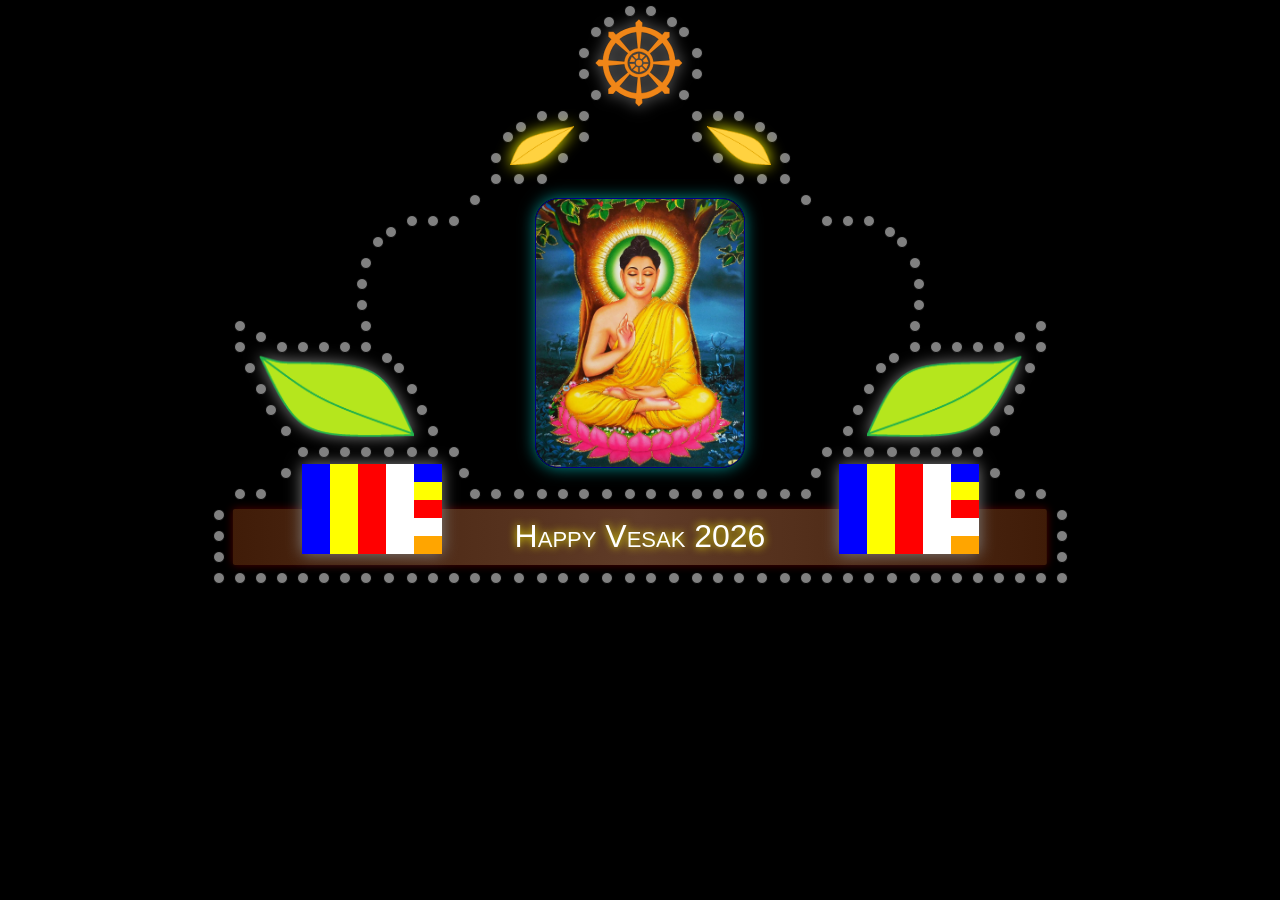
==== index.html @ 067e5983 "Updated metatags in index.html for better SEO and accessibility. Added a visually hidden heading for" ====
<!DOCTYPE html>
<!--
MIT License

Copyright (c) 2026 Akash Gandhawa

Permission is hereby granted, free of charge, to any person obtaining a copy
of this software and associated documentation files (the "Software"), to deal
in the Software without restriction, including without limitation the rights
to use, copy, modify, merge, publish, distribute, sublicense, and/or sell
copies of the Software, and to permit persons to whom the Software is
furnished to do so, subject to the following conditions:

The above copyright notice and this permission notice shall be included in all
copies or substantial portions of the Software.

THE SOFTWARE IS PROVIDED "AS IS", WITHOUT WARRANTY OF ANY KIND, EXPRESS OR
IMPLIED, INCLUDING BUT NOT LIMITED TO THE WARRANTIES OF MERCHANTABILITY,
FITNESS FOR A PARTICULAR PURPOSE AND NONINFRINGEMENT. IN NO EVENT SHALL THE
AUTHORS OR COPYRIGHT HOLDERS BE LIABLE FOR ANY CLAIM, DAMAGES OR OTHER
LIABILITY, WHETHER IN AN ACTION OF CONTRACT, TORT OR OTHERWISE, ARISING FROM,
OUT OF OR IN CONNECTION WITH THE SOFTWARE OR THE USE OR OTHER DEALINGS IN THE
SOFTWARE.
-->

<html lang="en">
<head>
    <meta charset="UTF-8">
    <meta http-equiv="X-UA-Compatible" content="IE=edge">
    <meta name="viewport" content="width=device-width, initial-scale=1.0">
    <meta name="Keywords" content="Vesak, Thorana, Pandal, Poya, Festival, තොරණ, වෙසක්, පෝය">
    <meta name="Description" lang="si" content="වෙසක් උත්සවය සඳහා ඩිජිටල් තොරණ">
    <meta name="Description" lang="en" content="Digital Vesak Thorana (Pandal) for the Vesak Festival. Powered by HTML and CSS. Open-source.">
    <meta name="google-site-verification" content="YiuDt37tJQgqKnNIzuLtBhLFJlU8qH5jJwiriGzV0B0" />
    
    <link rel="canonical" href="https://akashgandhawa.github.io/thorana/">

    <meta property="og:type" content="website">
    <meta property="og:url" content="https://akashgandhawa.github.io/thorana/"> 
    <meta property="og:title" content="Digital Vesak Thorana 2026 ☸">
    <meta property="og:description" content="වෙසක් උත්සවය සඳහා ඩිජිටල් තොරණ | Digital Vesak Thorana (Pandal) for the Vesak Festival | Powered by HTML and CSS | Open-source">
    <meta property="og:image" content="https://akashgandhawa.github.io/thorana/assets/full-moon.png"> 
    <meta property="og:image:width" content="398">
    <meta property="og:image:height" content="398">

    <meta name="twitter:card" content="summary_large_image">
    <meta name="twitter:url" content="https://akashgandhawa.github.io/thorana/">
    <meta name="twitter:title" content="Digital Vesak Thorana 2026 ☸">
    <meta name="twitter:description" content="වෙසක් උත්සවය සඳහා ඩිජිටල් තොරණ | Digital Vesak Thorana (Pandal) for the Vesak Festival | Powered by HTML and CSS | Open-source">
    <meta name="twitter:image" content="https://akashgandhawa.github.io/thorana/assets/full-moon.png">

    <title>Digital Vesak Thorana 2026 ☸</title>
    <link rel="icon" type="image/x-icon" href="favicon.ico">
    <link rel="stylesheet" href="styles/styles.css">
</head>
<body>
    <main class="container">
        <h1 class="visually-hidden">Digital Vesak Thorana (ඩිජිටල් වෙසක් තොරණ) - 2026</h1>
        <div class="scrl">
            <table aria-hidden="true">
                <tbody>
                    <tr>
                        <td colspan="18"></td>
                        <td rowspan="2"><div class="led led5 ml"></div></td>
                        <td><div class="led led4"></div></td>
                        <td><div class="led led4"></div></td>
                        <td rowspan="2"><div class="led led5 mr"></div></td>
                        <td colspan="18"></td>
                    </tr>
                    <tr>
                        <td colspan="17"></td>
                        <td colspan="2" class="anchor-cell">
                            <div class="led led1"></div>
                            <img src="assets/dharma.svg" alt="The wheel of Dharma" width="100px" height="100px" class="dharma-wheel">
                            <img src="assets/gold-bo-l.png" alt="Golden bo leaf" class="au-bo au-bo-l" width="64">
                            <img src="assets/gold-bo-r.png" alt="Golden bo leaf" class="au-bo au-bo-r" width="64">
                        </td>
                        <td></td>
                        <td colspan="4"><div class="led led1"></div></td>
                        <td colspan="17"></td>
                    </tr>
                    <tr>
                        <td colspan="17"></td>
                        <td><div class="led led2"></div></td>
                        <td colspan="4"></td>
                        <td><div class="led led3"></div></td>
                        <td colspan="17"></td>
                    </tr>
                    <tr>
                        <td colspan="17"></td>
                        <td><div class="led led4"></div></td>
                        <td colspan="4"></td>
                        <td><div class="led led4"></div></td>
                        <td colspan="17"></td>
                    </tr>
                    <tr>
                        <td colspan="17"></td>
                        <td colspan="2"><div class="led led5"></div></td>
                        <td colspan="2"></td>
                        <td colspan="2"><div class="led led5"></div></td>
                        <td colspan="17"></td>
                    </tr>
                    <tr>
                        <td colspan="14"></td>
                        <td rowspan="2"><div class="led led3 ml"></div></td>
                        <td><div class="led led2"></div></td>
                        <td><div class="led led1"></div></td>
                        <td><div class="led led5"></div></td>
                        <td colspan="4"></td>
                        <td><div class="led led5"></div></td>
                        <td><div class="led led1"></div></td>
                        <td><div class="led led2"></div></td>
                        <td rowspan="2"><div class="led led3 mr"></div></td>
                        <td colspan="14"></td>
                    </tr>
                    <tr>
                        <td colspan="13"></td>
                        <td colspan="2"><div class="led led4"></div></td>
                        <td colspan="2"></td>
                        <td><div class="led led1"></div>
                        <td colspan="4"></td>
                        <td><div class="led led1"></div></td>
                        <td></td>
                        <td colspan="4"><div class="led led4"></div></td>
                        <td colspan="12"></td>
                    </tr>
                    <tr>
                        <td colspan="13"></td>
                        <td><div class="led led5"></div></td>
                        <td colspan="2"></td>
                        <td><div class="led led2"></div></td>
                        <td colspan="6"></td>
                        <td><div class="led led2"></div></td>
                        <td colspan="2"></td>
                        <td><div class="led led5"></div></td>
                        <td colspan="13"></td>
                    </tr>
                    <tr>
                        <td colspan="13"></td>
                        <td><div class="led led5"></div></td>
                        <td><div class="led led4"></div></td>
                        <td><div class="led led3"></div></td>
                        <td colspan="8"></td>
                        <td><div class="led led3"></div></td>
                        <td><div class="led led4"></div></td>
                        <td><div class="led led5"></div></td>
                        <td colspan="13"></td>
                    </tr>
                    <tr>
                        <td colspan="12"></td>
                        <td><div class="led led1"></div></td>
                        <td colspan="14" class="anchor-cell">
                            <img src="assets/buddha.jpg" alt="Lord Buddha" class="statue">
                        </td>
                        <td><div class="led led1"></div></td>
                        <td colspan="12"></td>
                    </tr>
                    <tr>
                        <td colspan="8"></td>
                        <td colspan="" rowspan="2"><div class="led led5 ml"></div></td>
                        <td><div class="led led4"></div></td>
                        <td><div class="led led3"></div></td>
                        <td><div class="led led2"></div></td>
                        <td colspan="16"></td>
                        <td><div class="led led2"></div></td>
                        <td><div class="led led3"></div></td>
                        <td><div class="led led4"></div></td>
                        <td rowspan="2"><div class="led led5 mr"></div></td>
                        <td colspan="8"></td>
                    </tr>
                    <tr>
                        <td colspan="7"></td>
                        <td colspan="2"><div class="led led5"></div></td>
                        <td colspan="21"></td>
                        <td colspan="4"><div class="led led5"></div></td>
                        <td colspan="8"></td>
                    </tr>
                    <tr>
                        <td colspan="7"></td>
                        <td><div class="led led4"></div></td>
                        <td colspan="24"></td>
                        <td><div class="led led4"></div></td>
                        <td colspan="7"></td>
                    </tr>
                    <tr>
                        <td colspan="6"></td>
                        <td colspan="2"><div class="led led3 mr"></div></td>
                        <td colspan="24"></td>
                        <td colspan="2"><div class="led led3 ml"></div></td>
                        <td colspan="6"></td>
                    </tr>
                    <tr>
                        <td colspan="6"></td>
                        <td colspan="2"><div class="led led2 mr"></div></td>
                        <td colspan="24"></td>
                        <td colspan="2"><div class="led led2 ml"></div></td>
                        <td colspan="6"></td>
                    </tr>
                    <tr>
                        <td></td>
                        <td><div class="led led3"></div></td>
                        <td rowspan="2"><div class="led led1"></div></td>
                        <td colspan="4"></td>
                        <td><div class="led led1"></div></td>
                        <td colspan="24"></td>
                        <td><div class="led led1"></div></td>
                        <td colspan="4"></td>
                        <td rowspan="2"><div class="led led1"></div></td>
                        <td><div class="led led3"></div></td>
                        <td></td>
                    </tr>
                    <tr>
                        <td></td>
                        <td><div class="led led2"></div></td>
                        <td><div class="led led5"></div></td>
                        <td><div class="led led4"></div></td>
                        <td><div class="led led3"></div></td>
                        <td><div class="led led2"></div></td>
                        <td><div class="led led1"></div></td>
                        <td rowspan="2"><div class="led led5 mr"></div></td>
                        <td colspan="22"></td>
                        <td rowspan="2"><div class="led led5 ml"></div></td>
                        <td><div class="led led1"></div></td>
                        <td><div class="led led2"></div></td>
                        <td><div class="led led3"></div></td>
                        <td><div class="led led4"></div></td>
                        <td><div class="led led5"></div></td>
                        <td><div class="led led2"></div></td>
                        <td></td>
                    </tr>
                    <tr>
                        <td></td>
                        <td colspan="2" class="anchor-cell">
                            <div class="led led1"></div>
                            <img src="assets/bo-l.png" alt="Bo leaf" class="bo bo-l" width="160">
                            <div class="b-flag b-flag-left">
                                <svg width="140" height="90">
                                    <rect x="0" y="0" width="30" height="90" fill="blue"/>
                                    <rect x="28" y="0" width="30" height="90" fill="yellow"/>
                                    <rect x="56" y="0" width="30" height="90" fill="red"/>
                                    <rect x="84" y="0" width="30" height="90" fill="white"/>
                                    <rect x="112" y="0" width="30" height="90" fill="orange"/>
                                    <rect x="112" y="0" width="30" height="18" fill="blue"/>
                                    <rect x="112" y="18" width="30" height="18" fill="yellow"/>
                                    <rect x="112" y="36" width="30" height="18" fill="red"/>
                                    <rect x="112" y="54" width="30" height="18" fill="white"/>
                                    <rect x="112" y="72" width="30" height="18" fill="orange"/>
                                </svg>
                            </div>
                        </td>
                        <td colspan="4"></td>
                        <td colspan="4"><div class="led led4"></div></td>
                        <td colspan="19"></td>
                        <td colspan="2"><div class="led led4"></div></td>
                        <td colspan="5"></td>
                        <td colspan="2" class="anchor-cell">
                            <div class="led led1"></div>
                            <img src="assets/bo-r.png" alt="Bo leaf" class="bo bo-r" width="160">
                            <div class="b-flag b-flag-right">
                                <svg width="140" height="90">
                                    <rect x="0" y="0" width="30" height="90" fill="blue"/>
                                    <rect x="28" y="0" width="30" height="90" fill="yellow"/>
                                    <rect x="56" y="0" width="30" height="90" fill="red"/>
                                    <rect x="84" y="0" width="30" height="90" fill="white"/>
                                    <rect x="112" y="0" width="30" height="90" fill="orange"/>
                                    <rect x="112" y="0" width="30" height="18" fill="blue"/>
                                    <rect x="112" y="18" width="30" height="18" fill="yellow"/>
                                    <rect x="112" y="36" width="30" height="18" fill="red"/>
                                    <rect x="112" y="54" width="30" height="18" fill="white"/>
                                    <rect x="112" y="72" width="30" height="18" fill="orange"/>
                                </svg>
                            </div>
                        </td>
                        <td></td>
                    </tr>
                    <tr>
                        <td colspan="2"></td>
                        <td><div class="led led5"></div></td>
                        <td colspan="6"></td>
                        <td><div class="led led3"></div></td>
                        <td colspan="20"></td>
                        <td><div class="led led3"></div></td>
                        <td colspan="6"></td>
                        <td><div class="led led5"></div></td>
                        <td colspan="2"></td>
                    </tr>
                    <tr>
                        <td colspan="2"></td>
                        <td colspan="2"><div class="led led4"></div></td>
                        <td colspan="5"></td>
                        <td colspan="2"><div class="led led2"></div></td>
                        <td colspan="18"></td>
                        <td colspan="2"><div class="led led2"></div></td>
                        <td colspan="5"></td>
                        <td colspan="2"><div class="led led4"></div></td>
                        <td colspan="2"></td>
                    </tr>
                    <tr>
                        <td colspan="3"></td>
                        <td colspan="2"><div class="led led3 ml"></div></td>
                        <td colspan="5"></td>
                        <td><div class="led led1"></div></td>
                        <td colspan="18"></td>
                        <td><div class="led led1"></div></td>
                        <td colspan="5"></td>
                        <td colspan="2"><div class="led led3 mr"></div></td>
                        <td colspan="3"></td>
                    </tr>
                    <tr>
                        <td colspan="4"></td>
                        <td><div class="led led2"></div></td>
                        <td><div class="led led1"></div></td>
                        <td><div class="led led5"></div></td>
                        <td><div class="led led4"></div></td>
                        <td><div class="led led3"></div></td>
                        <td><div class="led led2"></div></td>
                        <td><div class="led led1"></div></td>
                        <td><div class="led led5"></div></td>
                        <td colspan="16"></td>
                        <td><div class="led led5"></div></td>
                        <td><div class="led led1"></div></td>
                        <td><div class="led led2"></div></td>
                        <td><div class="led led3"></div></td>
                        <td><div class="led led4"></div></td>
                        <td><div class="led led5"></div></td>
                        <td><div class="led led1"></div></td>
                        <td><div class="led led2"></div></td>
                        <td colspan="4"></td>
                    </tr>
                    <tr>
                        <td colspan="3"></td>
                        <td colspan="2"><div class="led led1 ml"></div></td>
                        <td colspan="6"></td>
                        <td colspan="2"><div class="led led4"></div></td>
                        <td colspan="14"></td>
                        <td colspan="2"><div class="led led4"></div></td>
                        <td colspan="6"></td>
                        <td colspan="2"><div class="led led1 mr"></div></td>
                        <td colspan="3"></td>
                    </tr>
                    <tr>
                        <td></td>
                        <td><div class="led led4"></div></td>
                        <td><div class="led led5"></div></td>
                        <td colspan="9"></td>
                        <td><div class="led led3"></div></td>
                        <td><div class="led led2"></div></td>
                        <td><div class="led led1"></div></td>
                        <td><div class="led led5"></div></td>
                        <td><div class="led led4"></div></td>
                        <td><div class="led led3"></div></td>
                        <td><div class="led led2"></div></td>
                        <td><div class="led led1"></div></td>
                        <td><div class="led led1"></div></td>
                        <td><div class="led led2"></div></td>
                        <td><div class="led led3"></div></td>
                        <td><div class="led led4"></div></td>
                        <td><div class="led led5"></div></td>
                        <td><div class="led led1"></div></td>
                        <td><div class="led led2"></div></td>
                        <td><div class="led led3"></div></td>
                        <td colspan="9"></td>
                        <td><div class="led led5"></div></td>
                        <td><div class="led led4"></div></td>
                        <td></td>
                    </tr>
                    <tr>
                        <td><div class="led led3"></div></td>
                        <td colspan="11"></td>
                        <td colspan="16" rowspan="3" class="anchor-cell">
                            <div class="wish-txt">Happy Vesak 2026</div>
                            <div class="base"></div>
                        </td>
                        <td colspan="11"></td>
                        <td><div class="led led3"></div></td>
                    </tr>
                    <tr>
                        <td><div class="led led2"></div></td>
                        <td colspan="38"></td>
                        <td><div class="led led2"></div></td>
                    </tr>
                    <tr>
                        <td><div class="led led1"></div></td>
                        <td colspan="38"></td>
                        <td><div class="led led1"></div></td>
                    </tr>
                    <tr>
                        <td><div class="led led5"></div></td>
                        <td><div class="led led4"></div></td>
                        <td><div class="led led3"></div></td>
                        <td><div class="led led2"></div></td>
                        <td><div class="led led1"></div></td>
                        <td><div class="led led5"></div></td>
                        <td><div class="led led4"></div></td>
                        <td><div class="led led3"></div></td>
                        <td><div class="led led2"></div></td>
                        <td><div class="led led1"></div></td>
                        <td><div class="led led5"></div></td>
                        <td><div class="led led4"></div></td>
                        <td><div class="led led3"></div></td>
                        <td><div class="led led2"></div></td>
                        <td><div class="led led1"></div></td>
                        <td><div class="led led5"></div></td>
                        <td><div class="led led4"></div></td>
                        <td><div class="led led3"></div></td>
                        <td><div class="led led2"></div></td>
                        <td><div class="led led1"></div></td>
                        <td><div class="led led1"></div></td>
                        <td><div class="led led2"></div></td>
                        <td><div class="led led3"></div></td>
                        <td><div class="led led4"></div></td>
                        <td><div class="led led5"></div></td>
                        <td><div class="led led1"></div></td>
                        <td><div class="led led2"></div></td>
                        <td><div class="led led3"></div></td>
                        <td><div class="led led4"></div></td>
                        <td><div class="led led5"></div></td>
                        <td><div class="led led1"></div></td>
                        <td><div class="led led2"></div></td>
                        <td><div class="led led3"></div></td>
                        <td><div class="led led4"></div></td>
                        <td><div class="led led5"></div></td>
                        <td><div class="led led1"></div></td>
                        <td><div class="led led2"></div></td>
                        <td><div class="led led3"></div></td>
                        <td><div class="led led4"></div></td>
                        <td><div class="led led5"></div></td>
                    </tr>
                </tbody>
            </table>
        </div>
    </div>
</body>
</html>
---- styles/styles.css ----
/*
MIT License

Copyright (c) 2026 Akash Gandhawa

Permission is hereby granted, free of charge, to any person obtaining a copy
of this software and associated documentation files (the "Software"), to deal
in the Software without restriction, including without limitation the rights
to use, copy, modify, merge, publish, distribute, sublicense, and/or sell
copies of the Software, and to permit persons to whom the Software is
furnished to do so, subject to the following conditions:

The above copyright notice and this permission notice shall be included in all
copies or substantial portions of the Software.

THE SOFTWARE IS PROVIDED "AS IS", WITHOUT WARRANTY OF ANY KIND, EXPRESS OR
IMPLIED, INCLUDING BUT NOT LIMITED TO THE WARRANTIES OF MERCHANTABILITY,
FITNESS FOR A PARTICULAR PURPOSE AND NONINFRINGEMENT. IN NO EVENT SHALL THE
AUTHORS OR COPYRIGHT HOLDERS BE LIABLE FOR ANY CLAIM, DAMAGES OR OTHER
LIABILITY, WHETHER IN AN ACTION OF CONTRACT, TORT OR OTHERWISE, ARISING FROM,
OUT OF OR IN CONNECTION WITH THE SOFTWARE OR THE USE OR OTHER DEALINGS IN THE
SOFTWARE.
*/

@keyframes animate1 {
    0% {background-color: red; filter: drop-shadow(0px 0px 16px red);}
    19% {background-color: red; filter: drop-shadow(0px 0px 16px red);}
    21% {background-color: greenyellow; filter: drop-shadow(0px 0px 16px greenyellow);}
    39% {background-color: greenyellow; filter: drop-shadow(0px 0px 16px greenyellow);}
    41% {background-color: yellow; filter: drop-shadow(0px 0px 16px yellow);}
    59% {background-color: yellow; filter: drop-shadow(0px 0px 16px yellow);}
    61% {background-color: cyan; filter: drop-shadow(0px 0px 16px cyan);}
    79% {background-color: cyan; filter: drop-shadow(0px 0px 16px cyan);}
    81% {background-color: magenta; filter: drop-shadow(0px 0px 16px magenta);}
    100% {background-color: magenta; filter: drop-shadow(0px 0px 16px magenta);}
}

@keyframes animate2 {
    0% {background-color: magenta; filter: drop-shadow(0px 0px 16px magenta);}
    19% {background-color: magenta; filter: drop-shadow(0px 0px 16px magenta);}
    21% {background-color: red; filter: drop-shadow(0px 0px 16px red);}
    39% {background-color: red; filter: drop-shadow(0px 0px 16px red);}
    41% {background-color: greenyellow; filter: drop-shadow(0px 0px 16px greenyellow);}
    59% {background-color: greenyellow; filter: drop-shadow(0px 0px 16px greenyellow);}
    61% {background-color: yellow; filter: drop-shadow(0px 0px 16px yellow);}
    79% {background-color: yellow; filter: drop-shadow(0px 0px 16px yellow);}
    81% {background-color: cyan; filter: drop-shadow(0px 0px 16px cyan);}
    100% {background-color: cyan; filter: drop-shadow(0px 0px 16px cyan);}
}

@keyframes animate3 {
    0% {background-color: cyan; filter: drop-shadow(0px 0px 16px cyan);}
    19% {background-color: cyan; filter: drop-shadow(0px 0px 16px cyan);}
    21% {background-color: magenta; filter: drop-shadow(0px 0px 16px magenta);}
    39% {background-color: magenta; filter: drop-shadow(0px 0px 16px magenta);}
    41% {background-color: red; filter: drop-shadow(0px 0px 16px red);}
    59% {background-color: red; filter: drop-shadow(0px 0px 16px red);}
    61% {background-color: greenyellow; filter: drop-shadow(0px 0px 16px greenyellow)}
    79% {background-color: greenyellow; filter: drop-shadow(0px 0px 16px greenyellow);}
    81% {background-color: yellow; filter: drop-shadow(0px 0px 16px yellow);}
    100% {background-color: yellow; filter: drop-shadow(0px 0px 16px yellow);}
}

@keyframes animate4 {
    0% {background-color: yellow; filter: drop-shadow(0px 0px 16px yellow);}
    19% {background-color: yellow; filter: drop-shadow(0px 0px 16px yellow);}
    21% {background-color: cyan; filter: drop-shadow(0px 0px 16px cyan);}
    39% {background-color: cyan; filter: drop-shadow(0px 0px 16px cyan);}
    41% {background-color: magenta; filter: drop-shadow(0px 0px 16px magenta);}
    59% {background-color: magenta; filter: drop-shadow(0px 0px 16px magenta);}
    61% {background-color: red; filter: drop-shadow(0px 0px 16px red);}
    79% {background-color: red; filter: drop-shadow(0px 0px 16px red);}
    81% {background-color: greenyellow; filter: drop-shadow(0px 0px 16px greenyellow);}
    100% {background-color: greenyellow; filter: drop-shadow(0px 0px 16px greenyellow);}
}

@keyframes animate5 {
    0% {background-color: greenyellow; filter: drop-shadow(0px 0px 16px greenyellow);}
    19% {background-color: greenyellow; filter: drop-shadow(0px 0px 16px greenyellow);}
    21% {background-color: yellow; filter: drop-shadow(0px 0px 16px yellow);}
    39% {background-color: yellow; filter: drop-shadow(0px 0px 16px yellow);}
    41% {background-color: cyan; filter: drop-shadow(0px 0px 16px cyan);}
    59% {background-color: cyan; filter: drop-shadow(0px 0px 16px cyan);}
    61% {background-color: magenta; filter: drop-shadow(0px 0px 16px magenta);}
    79% {background-color: magenta; filter: drop-shadow(0px 0px 16px magenta);}
    81% {background-color: red; filter: drop-shadow(0px 0px 16px red);}
    100% {background-color: red; filter: drop-shadow(0px 0px 16px red);}
}

body{
    background-color: black;
    margin: 0px !important;
}
table{
    padding: 0px;
    margin: auto;
    border-collapse: collapse;
}
td{
    margin: 0px;
    padding: 4px;
    border: 1px solid transparent;
}

.anchor-cell {
    position: relative;
    overflow: visible;
}

.container{
    overflow: auto;
}
.scrl{
    position: relative;
    width: 100%;
    overflow-y: hidden;
    overflow-x: auto;
}

.dharma-wheel{
    position: absolute; 
    left: 50%;
    width: 100px;
    height: 100px;
    transform: translateX(-4%);
    top: -6px;
    z-index: 1;
    filter: drop-shadow(0px 0px 8px gray);
}
.statue{
    width: 208px !important;
    height: auto;
    position: absolute;
    top: 8px;
    left: 50%;
    transform: translateX(-50%);
    border-radius: 24px;
    border: 1px solid darkblue;
    box-shadow: 0px 0px 16px darkcyan;
    z-index: 2;
}
.base{
    width: 232% !important;
    height: 56px;
    background: linear-gradient(to right,rgb(64, 28, 8),rgb(96, 60, 40),rgb(64, 28, 8));
    position: absolute;
    top: 4px; 
    left: 50%;
    transform: translateX(-50%);
    box-shadow: 0px 0px 8px rgb(80, 0, 0);
    border-radius: 2px;
    z-index: -1;
}
.b-flag{
    position: absolute;
    top: 106px;
    z-index: 2;
    filter: drop-shadow(0px 0px 8px gray);
}
.b-flag-left{
    left: 72px;
}
.b-flag-right{
    right: 72px;
}
.bo{
    filter: drop-shadow(0px 0px 8px gray);
    position: absolute;
    top: -12px;
    width: 160px;
    height: auto;
    z-index: 1;
}
.bo-l{
    left: 24px;
}
.bo-r{
    right: 24px;
}
.au-bo{
    filter: drop-shadow(0px 0px 8px yellow);
    position: absolute;
    top: 104px;
    width: 64px;
    z-index: 1;
}
.au-bo-l{
    left: -64px;
}
.au-bo-r{
    right: -152px;
}
.wish-txt{
    text-align: center;
    font-family: 'Comic Sans MS', cursive, sans-serif;
    font-size: xx-large;
    font-variant: small-caps;
    color: white;
    text-shadow: 0px 0px 8px yellow;
}
.led{
    width: 10px;
    height: 10px;
    margin: auto;
    background-color: gray;
    border: 1px solid black;
    border-radius: 50%;
    animation-duration: 0.2s;
    animation-iteration-count: infinite;
}
.led1{
    animation-name: animate1;
}
.led2{
    animation-name: animate2;
}
.led3{
    animation-name: animate3;
}
.led4{
    animation-name: animate4;
}
.led5{
    animation-name: animate5;
}
.ml{
    margin-left: 4px;
}
.mr{
    margin-right: 4px;
}
.white{
    background-color: white;
    border-color: white;
}
.red{
    background-color: red;
    border-color: red;
}
.yellow{
    background-color: yellow;
    border-color: yellow;
}
.blue{
    background-color: cyan;
    border-color: cyan;
}
.orange{
    background-color: orange;
    border-color: orange;
}

.visually-hidden {
    position: absolute !important;
    width: 1px !important;
    height: 1px !important;
    padding: 0 !important;
    margin: -1px !important;
    overflow: hidden !important;
    clip: rect(0, 0, 0, 0) !important;
    white-space: nowrap !important;
    border: 0 !important;
}
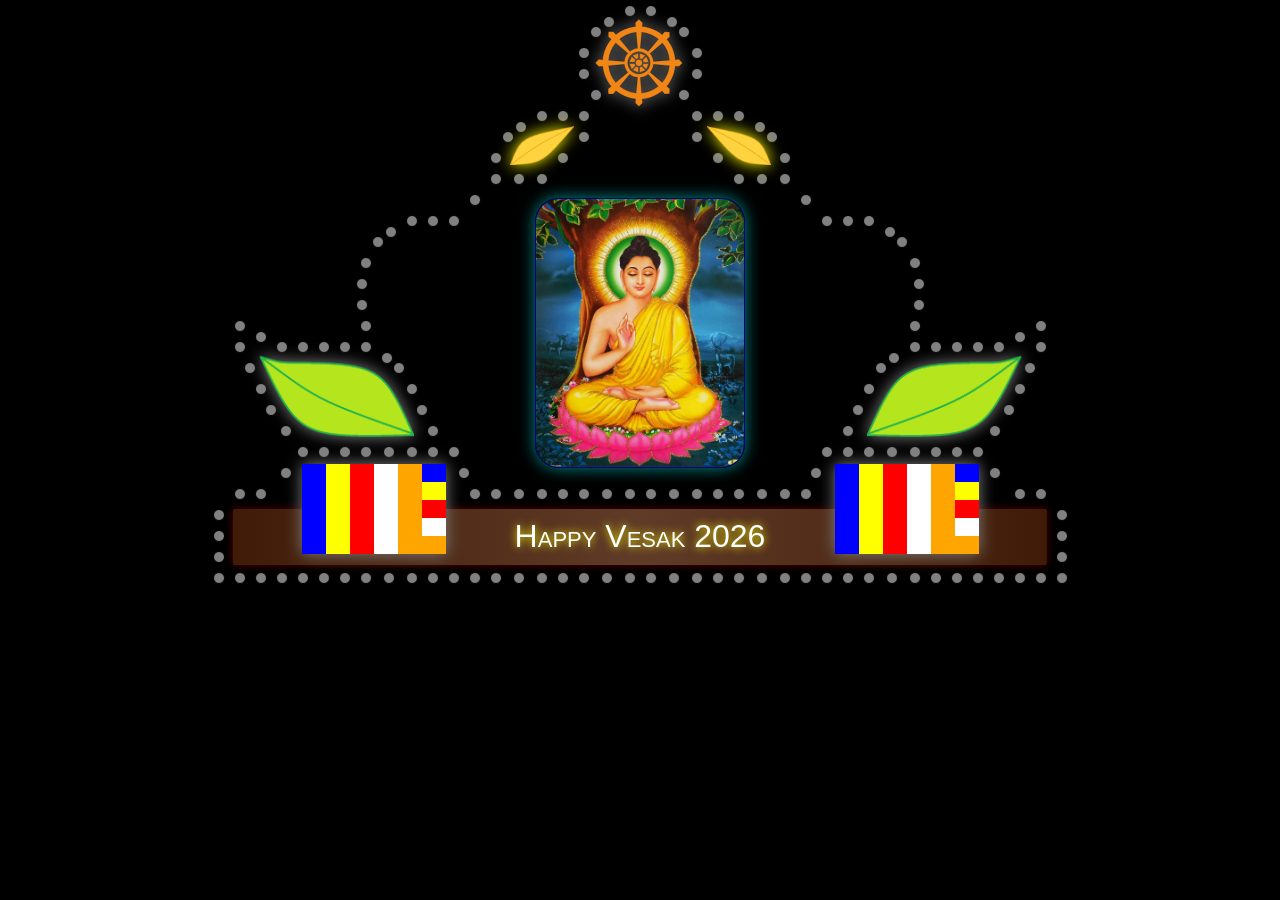
==== commit f5317b2f: "Changed a issue of the flag svg design" ====
--- a/index.html
+++ b/index.html
@@ -52,6 +52,9 @@
     <title>Digital Vesak Thorana 2026 ☸</title>
     <link rel="icon" type="image/x-icon" href="favicon.ico">
     <link rel="stylesheet" href="styles/styles.css">
+
+    <script>navigator.serviceWorker.register("pwa/service-worker.js")</script> 
+    <link rel="manifest" href="pwa/manifest.json" />
 </head>
 <body>
     <main class="container">
@@ -71,9 +74,9 @@
                         <td colspan="17"></td>
                         <td colspan="2" class="anchor-cell">
                             <div class="led led1"></div>
-                            <img src="assets/dharma.svg" alt="The wheel of Dharma" width="100px" height="100px" class="dharma-wheel">
-                            <img src="assets/gold-bo-l.png" alt="Golden bo leaf" class="au-bo au-bo-l" width="64">
-                            <img src="assets/gold-bo-r.png" alt="Golden bo leaf" class="au-bo au-bo-r" width="64">
+                            <img src="assets/dharma.svg" alt="The wheel of Dharma" width="100px" height="100px" class="dharma-wheel" draggable="false">
+                            <img src="assets/gold-bo-l.png" alt="Golden bo leaf" class="au-bo au-bo-l" width="64" draggable="false">
+                            <img src="assets/gold-bo-r.png" alt="Golden bo leaf" class="au-bo au-bo-r" width="64" draggable="false">
                         </td>
                         <td></td>
                         <td colspan="4"><div class="led led1"></div></td>
@@ -150,7 +153,7 @@
                         <td colspan="12"></td>
                         <td><div class="led led1"></div></td>
                         <td colspan="14" class="anchor-cell">
-                            <img src="assets/buddha.jpg" alt="Lord Buddha" class="statue">
+                            <img src="assets/buddha.jpg" alt="Lord Buddha" class="statue" draggable="false">
                         </td>
                         <td><div class="led led1"></div></td>
                         <td colspan="12"></td>
@@ -232,19 +235,19 @@
                         <td></td>
                         <td colspan="2" class="anchor-cell">
                             <div class="led led1"></div>
-                            <img src="assets/bo-l.png" alt="Bo leaf" class="bo bo-l" width="160">
+                            <img src="assets/bo-l.png" alt="Bo leaf" class="bo bo-l" width="160" draggable="false">
                             <div class="b-flag b-flag-left">
-                                <svg width="140" height="90">
+                                <svg width="144" height="90">
                                     <rect x="0" y="0" width="30" height="90" fill="blue"/>
-                                    <rect x="28" y="0" width="30" height="90" fill="yellow"/>
-                                    <rect x="56" y="0" width="30" height="90" fill="red"/>
-                                    <rect x="84" y="0" width="30" height="90" fill="white"/>
-                                    <rect x="112" y="0" width="30" height="90" fill="orange"/>
-                                    <rect x="112" y="0" width="30" height="18" fill="blue"/>
-                                    <rect x="112" y="18" width="30" height="18" fill="yellow"/>
-                                    <rect x="112" y="36" width="30" height="18" fill="red"/>
-                                    <rect x="112" y="54" width="30" height="18" fill="white"/>
-                                    <rect x="112" y="72" width="30" height="18" fill="orange"/>
+                                    <rect x="24" y="0" width="30" height="90" fill="yellow"/>
+                                    <rect x="48" y="0" width="30" height="90" fill="red"/>
+                                    <rect x="72" y="0" width="30" height="90" fill="white"/>
+                                    <rect x="96" y="0" width="30" height="90" fill="orange"/>
+                                    <rect x="120" y="0" width="30" height="18" fill="blue"/>
+                                    <rect x="120" y="18" width="30" height="18" fill="yellow"/>
+                                    <rect x="120" y="36" width="30" height="18" fill="red"/>
+                                    <rect x="120" y="54" width="30" height="18" fill="white"/>
+                                    <rect x="120" y="72" width="30" height="18" fill="orange"/>
                                 </svg>
                             </div>
                         </td>
@@ -255,19 +258,19 @@
                         <td colspan="5"></td>
                         <td colspan="2" class="anchor-cell">
                             <div class="led led1"></div>
-                            <img src="assets/bo-r.png" alt="Bo leaf" class="bo bo-r" width="160">
+                            <img src="assets/bo-r.png" alt="Bo leaf" class="bo bo-r" width="160" draggable="false">
                             <div class="b-flag b-flag-right">
-                                <svg width="140" height="90">
+                                <svg width="144" height="90">
                                     <rect x="0" y="0" width="30" height="90" fill="blue"/>
-                                    <rect x="28" y="0" width="30" height="90" fill="yellow"/>
-                                    <rect x="56" y="0" width="30" height="90" fill="red"/>
-                                    <rect x="84" y="0" width="30" height="90" fill="white"/>
-                                    <rect x="112" y="0" width="30" height="90" fill="orange"/>
-                                    <rect x="112" y="0" width="30" height="18" fill="blue"/>
-                                    <rect x="112" y="18" width="30" height="18" fill="yellow"/>
-                                    <rect x="112" y="36" width="30" height="18" fill="red"/>
-                                    <rect x="112" y="54" width="30" height="18" fill="white"/>
-                                    <rect x="112" y="72" width="30" height="18" fill="orange"/>
+                                    <rect x="24" y="0" width="30" height="90" fill="yellow"/>
+                                    <rect x="48" y="0" width="30" height="90" fill="red"/>
+                                    <rect x="72" y="0" width="30" height="90" fill="white"/>
+                                    <rect x="96" y="0" width="30" height="90" fill="orange"/>
+                                    <rect x="120" y="0" width="30" height="18" fill="blue"/>
+                                    <rect x="120" y="18" width="30" height="18" fill="yellow"/>
+                                    <rect x="120" y="36" width="30" height="18" fill="red"/>
+                                    <rect x="120" y="54" width="30" height="18" fill="white"/>
+                                    <rect x="120" y="72" width="30" height="18" fill="orange"/>
                                 </svg>
                             </div>
                         </td>
--- a/styles/styles.css
+++ b/styles/styles.css
@@ -101,6 +101,12 @@
     padding: 4px;
     border: 1px solid transparent;
 }
+img{
+    pointer-events: none;
+    user-select: none; 
+    -webkit-user-drag: none; 
+    -webkit-touch-callout: none;
+}
 
 .anchor-cell {
     position: relative;
@@ -197,6 +203,12 @@
     font-variant: small-caps;
     color: white;
     text-shadow: 0px 0px 8px yellow;
+
+    pointer-events: none;
+    user-select: none; 
+    -webkit-user-drag: none; 
+    -webkit-touch-callout: none;
+    cursor: default;
 }
 .led{
     width: 10px;
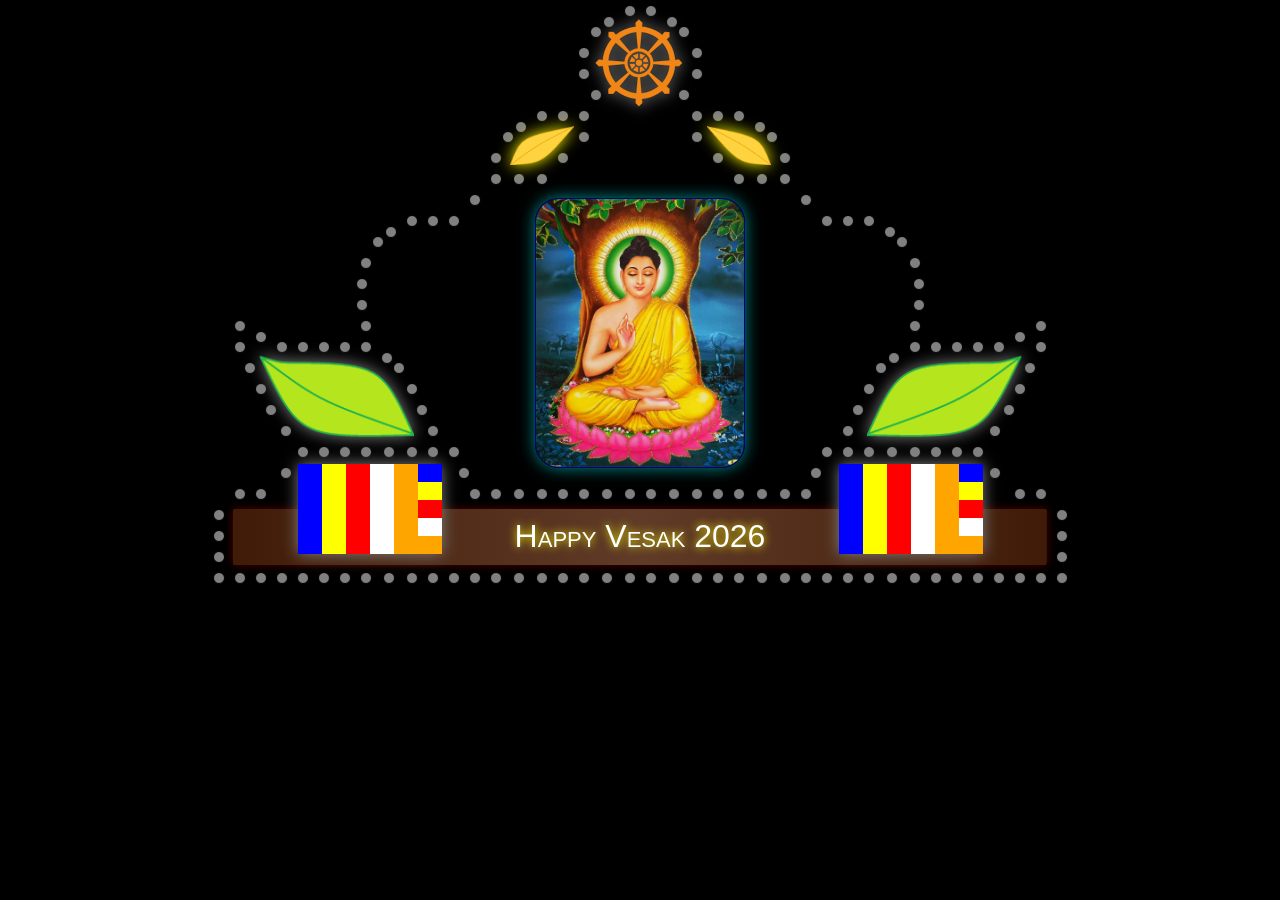
==== commit 7a9a1d86: "Update index.html" ====
--- a/index.html
+++ b/index.html
@@ -53,7 +53,7 @@
     <link rel="icon" type="image/x-icon" href="favicon.ico">
     <link rel="stylesheet" href="styles/styles.css">
 
-    <script>navigator.serviceWorker.register("pwa/service-worker.js")</script> 
+    <script>navigator.serviceWorker.register("pwa/service-worker.js", { scope: '/thorana/' });</script>
     <link rel="manifest" href="pwa/manifest.json" />
 </head>
 <body>
--- a/styles/styles.css
+++ b/styles/styles.css
@@ -164,10 +164,10 @@
     filter: drop-shadow(0px 0px 8px gray);
 }
 .b-flag-left{
-    left: 72px;
+    left: 68px;
 }
 .b-flag-right{
-    right: 72px;
+    right: 68px;
 }
 .bo{
     filter: drop-shadow(0px 0px 8px gray);
